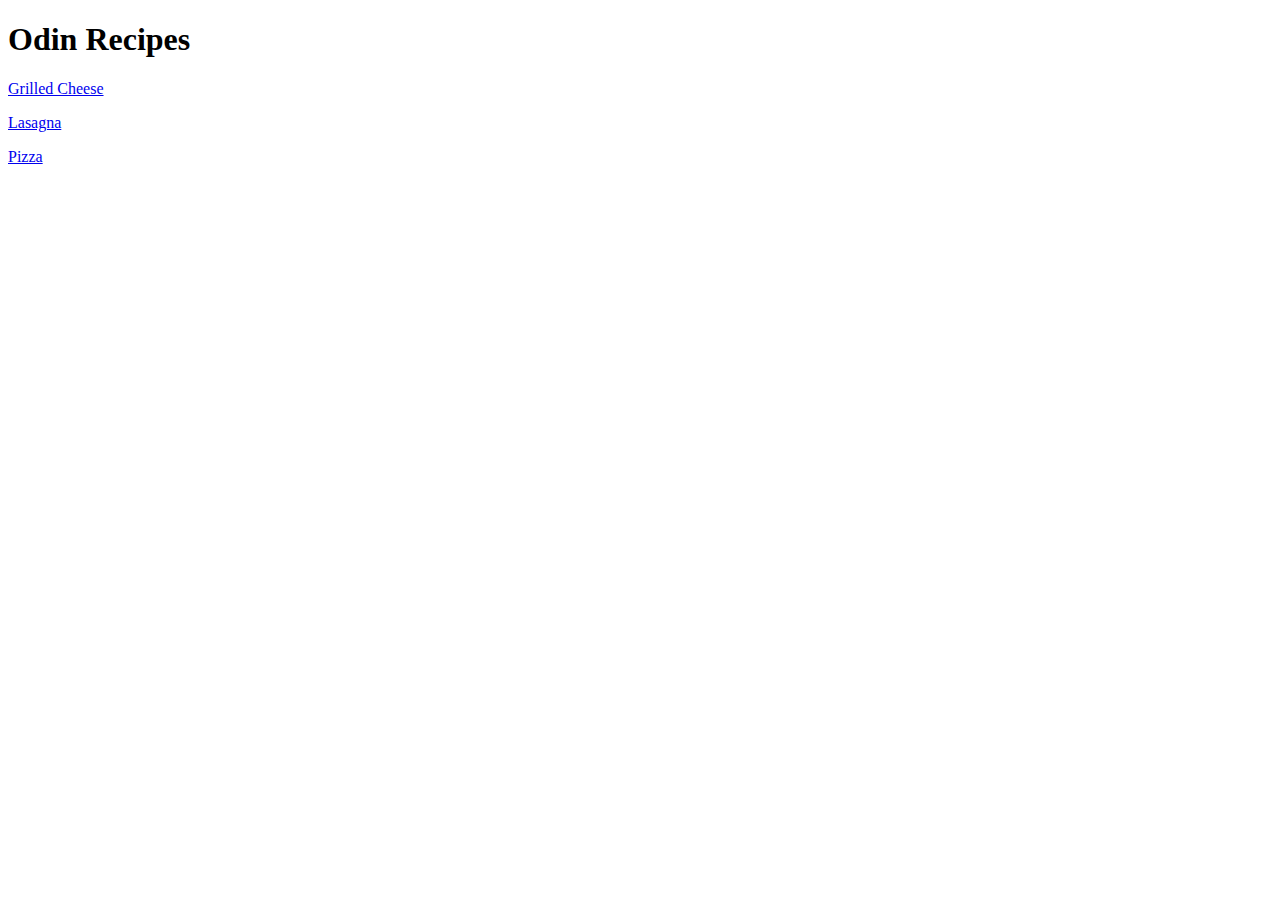
==== index.html @ 4d8cf220 "Bulk of site created." ====
<!DOCTYPE html>
<html>
  <head>
    <title>Odin Recipes</title>
    <meta charset="UTF-8">
  </head>

  <body>
    <h1>Odin Recipes</h1>
    <p><a href="./recipes/grilled-cheese.html">Grilled Cheese</a></p>
    <p><a href="./recipes/lasagna.html">Lasagna</a></p>
    <p><a href="./recipes/pizza.html">Pizza</a></p>
  </body>
</html>
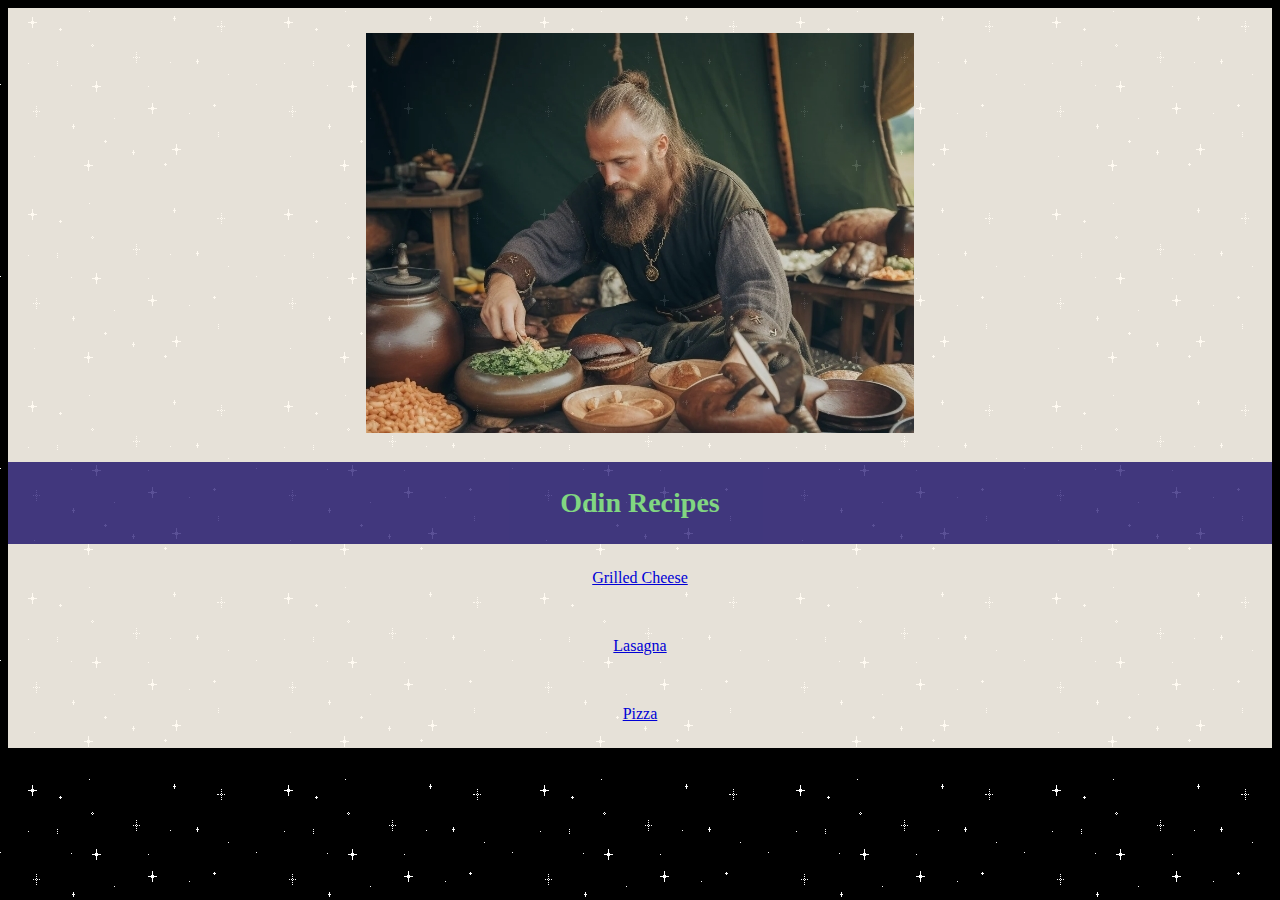
==== commit c01b801f: "Add CSS styling and back buttons to recipe pages, index image" ====
--- a/index.html
+++ b/index.html
@@ -3,9 +3,11 @@
   <head>
     <title>Odin Recipes</title>
     <meta charset="UTF-8">
+    <link rel="stylesheet" href="style.css">
   </head>
 
   <body>
+    <p><img src="img/odinrecipes.jpg" width="548px" height="400px"></p>
     <h1>Odin Recipes</h1>
     <p><a href="./recipes/grilled-cheese.html">Grilled Cheese</a></p>
     <p><a href="./recipes/lasagna.html">Lasagna</a></p>
--- a/style.css
+++ b/style.css
@@ -0,0 +1,22 @@
+h1, h2 {
+    background-color: darkslateblue;
+    color: lightgreen;
+    font-size: 28px;
+    margin: auto;
+    text-align: center;
+    padding: 25px;
+    opacity: 0.9;
+}
+
+p, ul, ol {
+    background-color: floralwhite;
+    font-size: 16px;
+    margin: auto;
+    text-align: center;
+    padding: 25px;
+    opacity: 0.9;
+}
+
+body {
+    background-image: url('img/tilebg.gif')
+}
